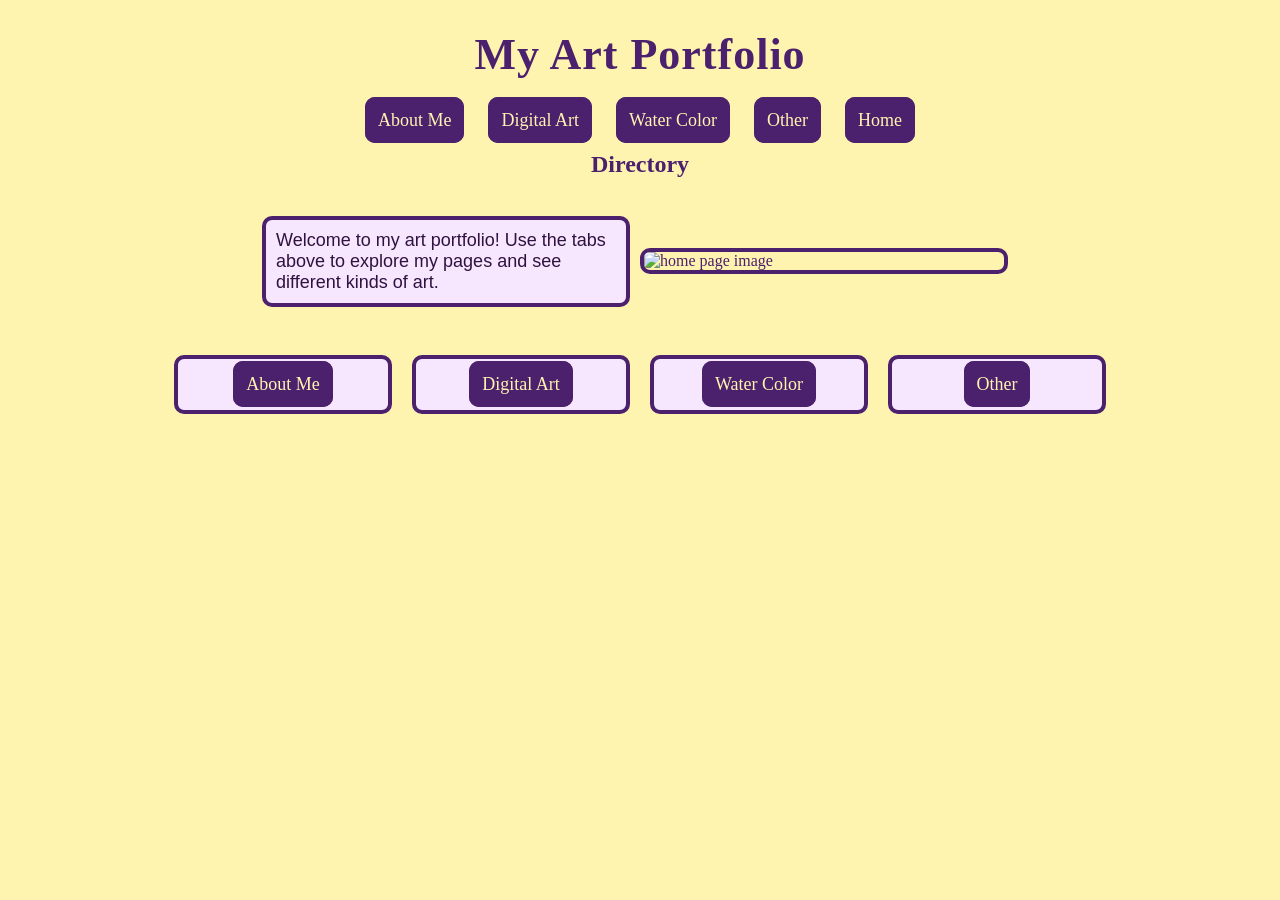
==== index.html @ 6f4c1b1a "Create index.html" ====
<!DOCTYPE html>
<html>
  <head>
    <link rel="stylesheet" href="style.css">
  </head>
  <body>
    <h1>My Art Portfolio</h1>

    <div class="links">
      <a href="about.html">About Me</a>
      <a href="digital_art.html">Digital Art</a>
      <a href="water_color.html">Water Color</a>
      <a href="other.html">Other</a>
      <a href="index.html">Home</a>
    </div>

    <h2>Directory</h2>

    <div class="home-section">
      <p class="home-box">
        Welcome to my art portfolio! Use the tabs above to explore my pages and see different kinds of art.
      </p>

      <img class="home-img" src="home_feature_image.jpg" alt="home page image">
    </div>

    <div class="directory">
      <div class="card">
        <a href="about.html">About Me</a>
      </div>

      <div class="card">
        <a href="digital_art.html">Digital Art</a>
      </div>

      <div class="card">
        <a href="water_color.html">Water Color</a>
      </div>

      <div class="card">
        <a href="other.html">Other</a>
      </div>
    </div>
  </body>
</html>
---- style.css ----
body {
  background-color: #fff3b0;
  color: #4b206d;
  font-family: fantasy;
}

h1 {
  color: #4b206d;
  text-align: center;
  font-size: 44px;
  letter-spacing: 1px;
}

h2 {
  color: #4b206d;
  text-align: center;
  font-size: 24px;
}

.links {
  text-align: center;
  margin-bottom: 20px;
}

a {
  color: #fff3b0;
  background-color: #4b206d;
  font-family: fantasy;
  font-size: 18px;
  margin: 10px;
  padding: 10px;
  border-style: solid;
  border-color: #4b206d;
  border-radius: 10px;
  text-decoration: none;
}

a:hover {
  color: #fff3b0;
  background-color: #6c3d92;
}

a:active {
  color: white;
  background-color: #2f123f;
}

img {
  border-style: solid;
  border-color: #4b206d;
  border-width: 4px;
  border-radius: 10px;
  margin: 10px;
}

.home-img {
  width: 360px;
}

.pair-image {
  width: 260px;
}

.home-section {
  display: flex;
  flex-direction: row;
  justify-content: center;
  align-items: center;
  margin: 20px;
}

.pair {
  display: flex;
  flex-direction: row;
  justify-content: center;
  align-items: center;
  margin: 20px;
}

.textbox {
  background-color: #f6e7ff;
  color: #2f123f;
  border-style: solid;
  border-color: #4b206d;
  border-width: 4px;
  border-radius: 10px;
  padding: 10px;
  font-family: sans-serif;
  font-size: 18px;
  width: 320px;
}

.home-box {
  background-color: #f6e7ff;
  color: #2f123f;
  border-style: solid;
  border-color: #4b206d;
  border-width: 4px;
  border-radius: 10px;
  padding: 10px;
  font-family: sans-serif;
  font-size: 18px;
  width: 340px;
}

.intro-box {
  background-color: #f6e7ff;
  color: #2f123f;
  border-style: solid;
  border-color: #4b206d;
  border-width: 4px;
  border-radius: 10px;
  padding: 10px;
  font-family: sans-serif;
  font-size: 18px;
  width: 80%;
  text-align: center;
  margin: 20px;
}

.directory {
  display: flex;
  flex-direction: row;
  flex-wrap: wrap;
  justify-content: center;
  align-items: center;
}

.card {
  background-color: #f6e7ff;
  border-style: solid;
  border-color: #4b206d;
  border-width: 4px;
  border-radius: 10px;
  margin: 10px;
  padding: 15px;
  text-align: center;
  width: 180px;
}
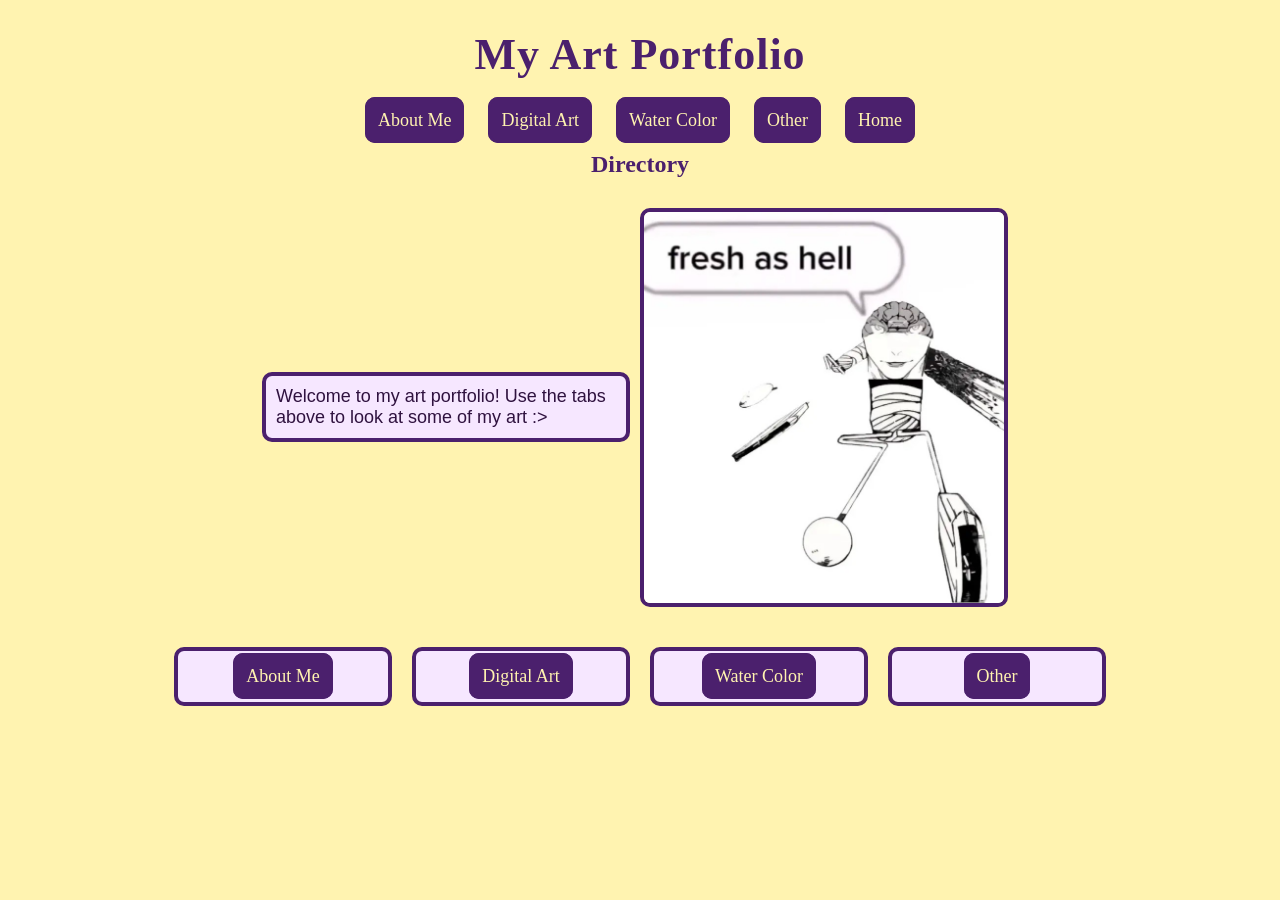
==== commit 2f21b228: "Update index.html" ====
--- a/index.html
+++ b/index.html
@@ -18,7 +18,7 @@
 
     <div class="home-section">
       <p class="home-box">
-        Welcome to my art portfolio! Use the tabs above to explore my pages and see different kinds of art.
+        Welcome to my art portfolio! Use the tabs above to look at some of my art :>
       </p>
 
       <img class="home-img" src="home_feature_image.jpg" alt="home page image">
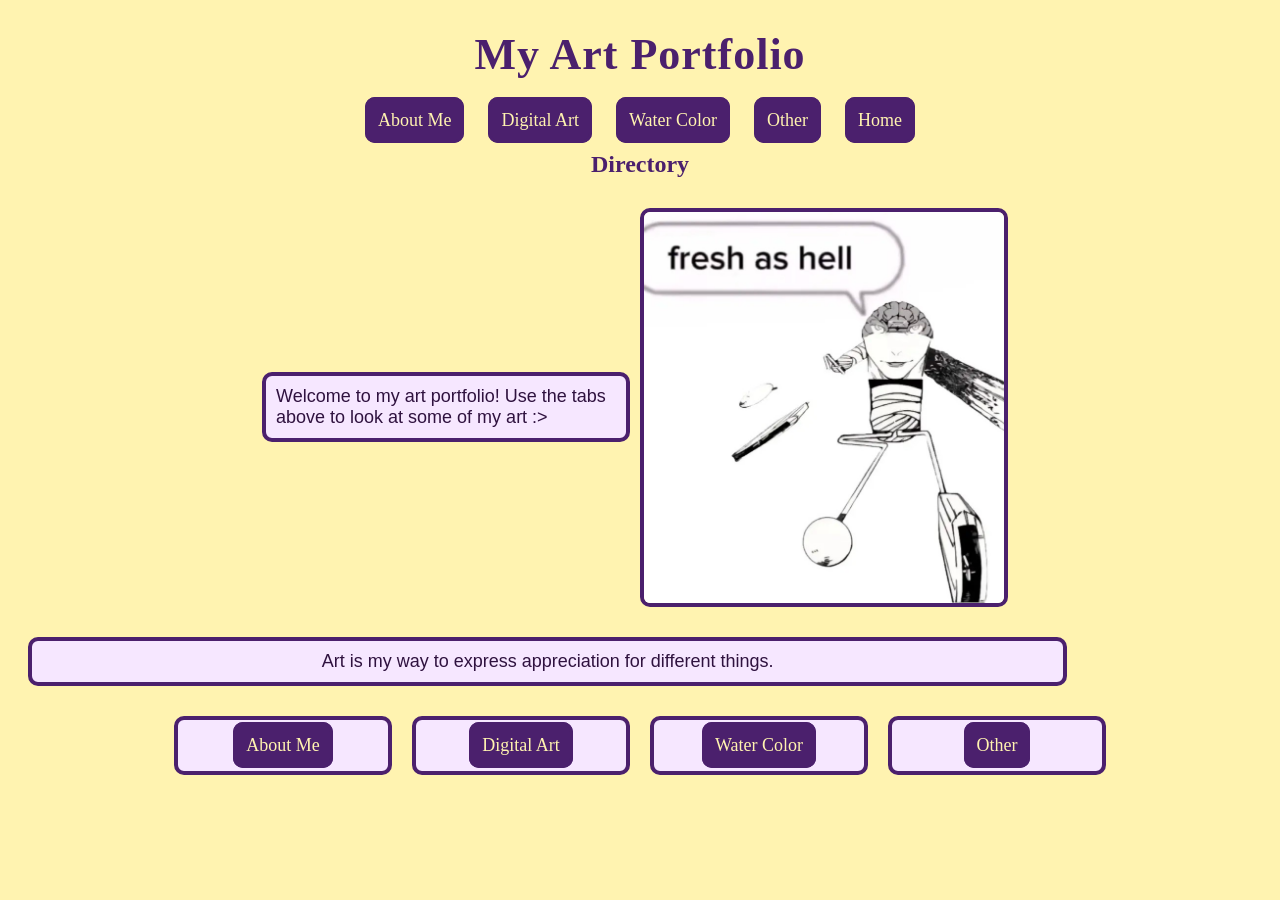
==== commit b075fdee: "Update index.html" ====
--- a/index.html
+++ b/index.html
@@ -24,6 +24,10 @@
       <img class="home-img" src="home_feature_image.jpg" alt="home page image">
     </div>
 
+    <blockquote class="intro-box">
+      Art is my way to express appreciation for different things.
+    </blockquote>
+
     <div class="directory">
       <div class="card">
         <a href="about.html">About Me</a>
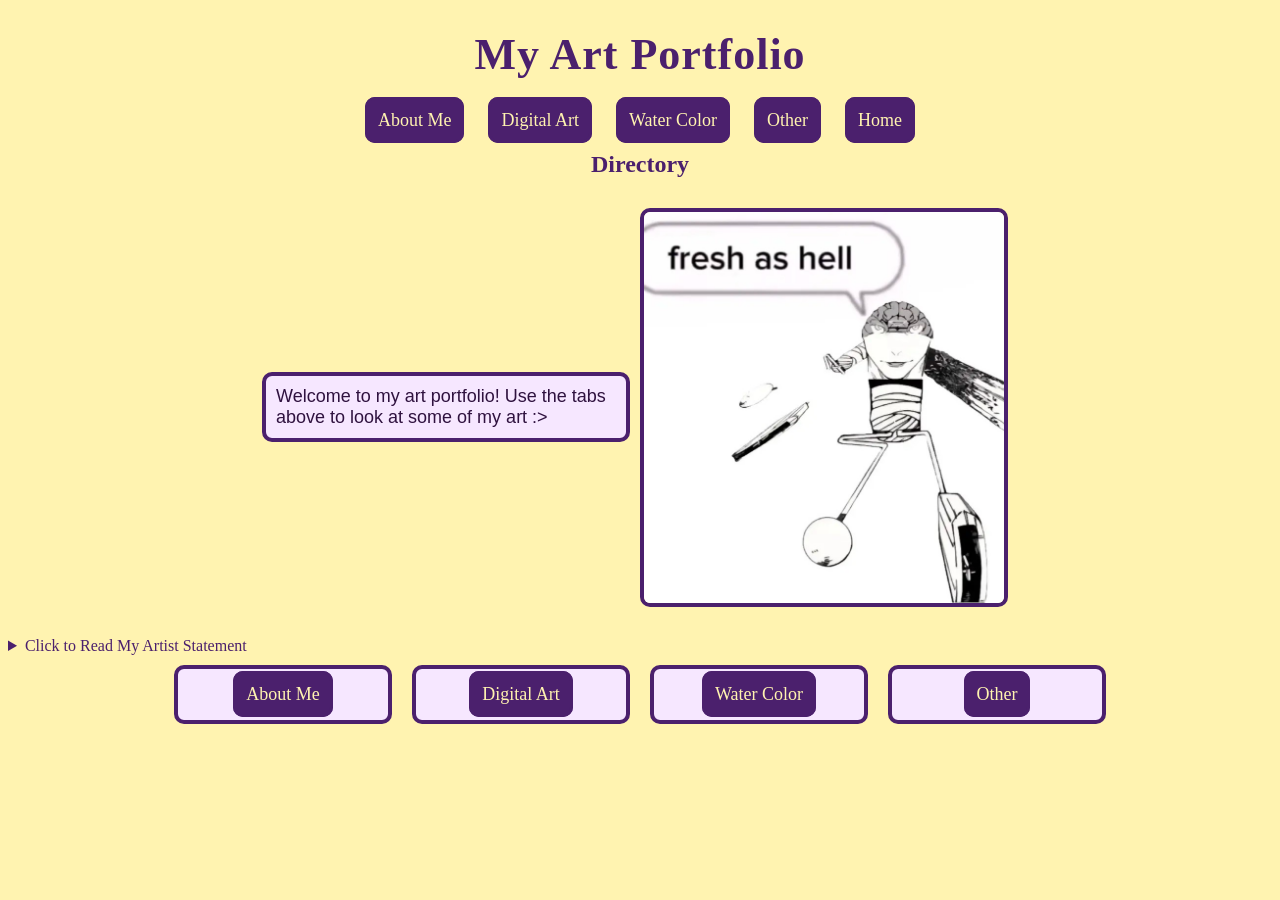
==== commit c4d1bb6d: "Update index.html" ====
--- a/index.html
+++ b/index.html
@@ -24,9 +24,13 @@
       <img class="home-img" src="home_feature_image.jpg" alt="home page image">
     </div>
 
-    <blockquote class="intro-box">
-      Art is my way to express appreciation for different things.
-    </blockquote>
+   <details>
+  <summary>Click to Read My Artist Statement</summary>
+
+  <p>
+    sike
+  </p>
+</details>
 
     <div class="directory">
       <div class="card">
